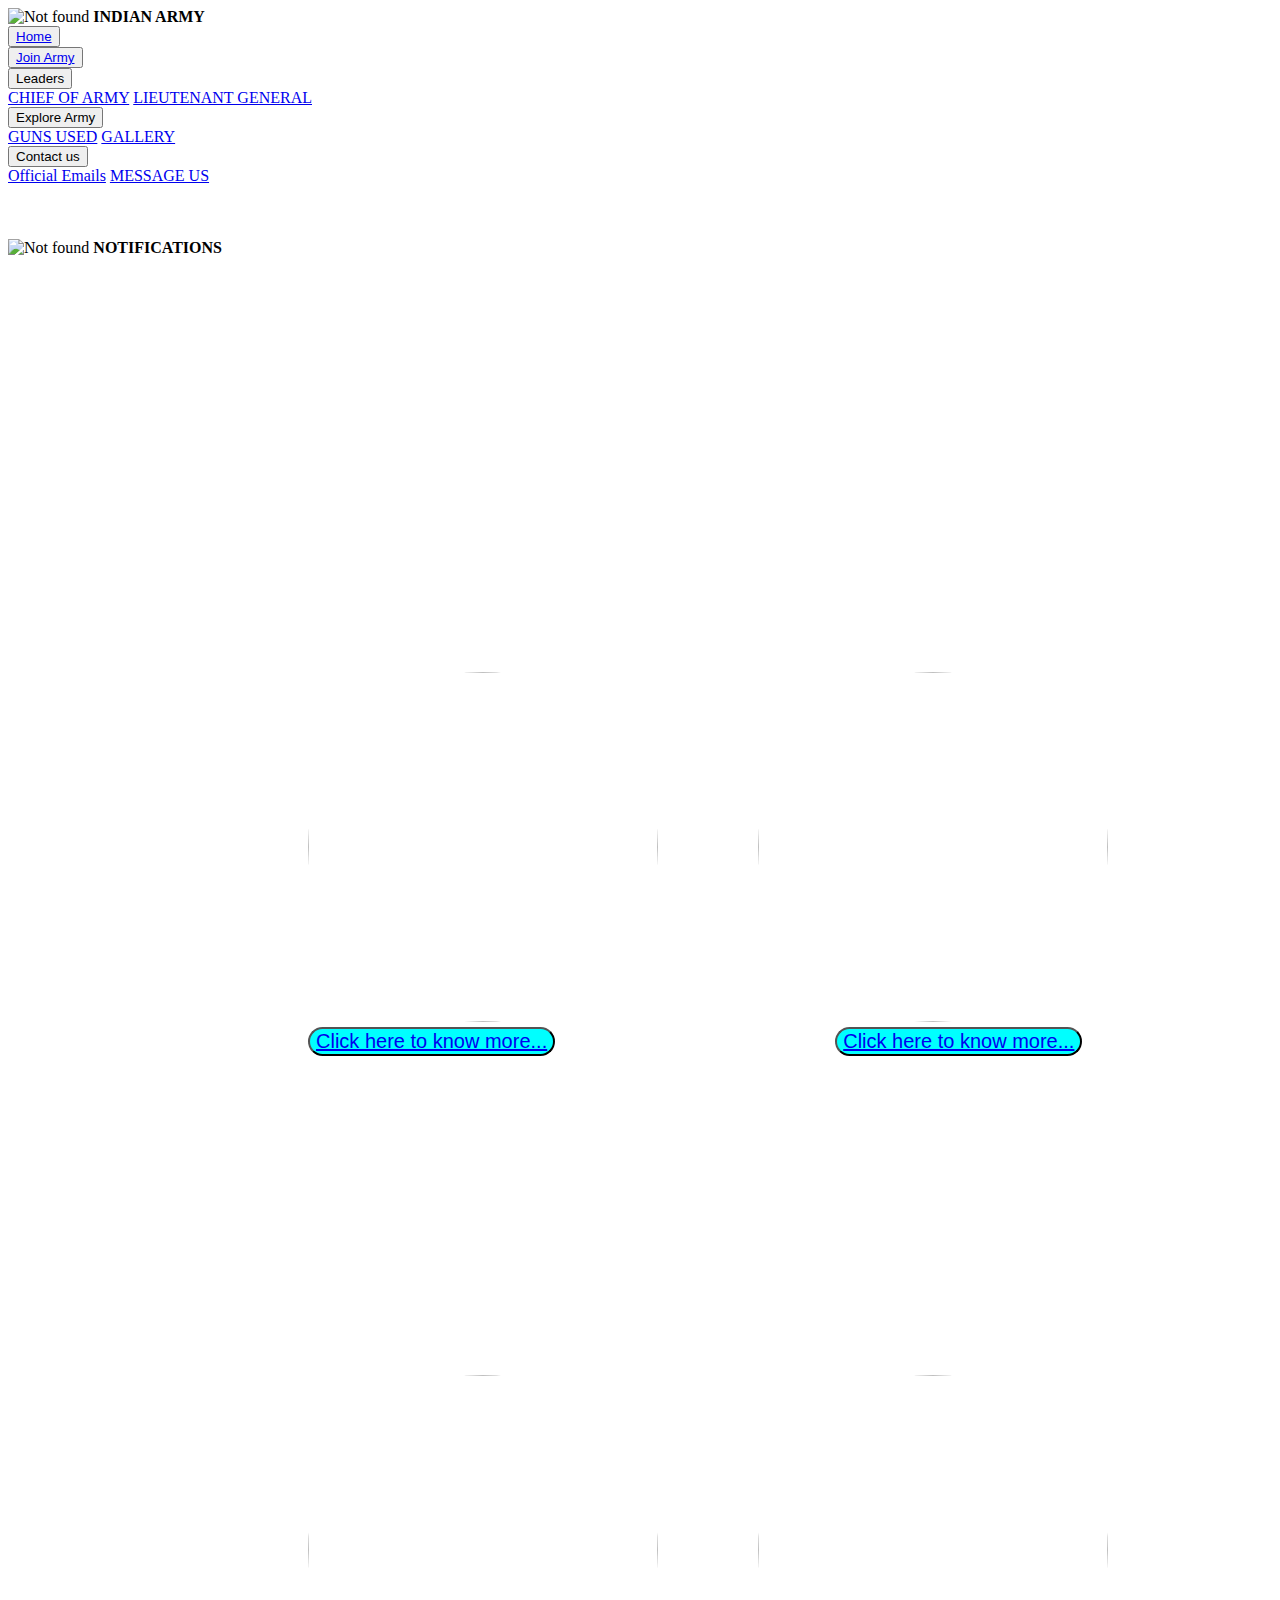
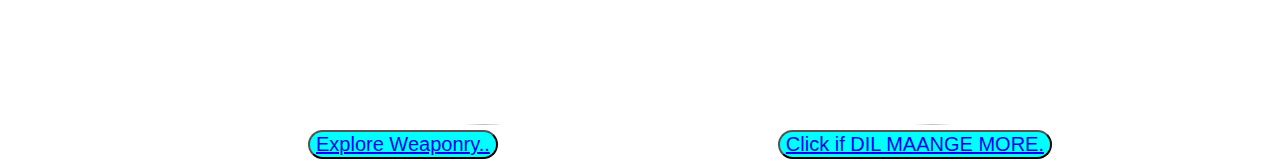
==== index.html @ 5b9dc2f3 "Update index.html" ====
<!DOCTYPE HTML>
<html>

<head>
    <title>INDIAN ARMY</title>
    <link rel="stylesheet" href="project.css"></link>
    <style>
        .discript1 {
            color: white;
            font-size: 20px;
        }
        
        .imgbtn1 {
            margin-left: 200px;
            margin-top: 50px;
            color: white;
        }
        
        .img1 {
            margin-left: 100px;
            border-radius: 200px;
        }
        
        .but1 {
            margin-left: 100px;
            background-color: cyan;
            border-radius: 20px;
            color: red;
            font-size: 20px;
        }
        
        .but2 {
            margin-left: 275px;
            background-color: cyan;
            border-radius: 20px;
            color: red;
            font-size: 20px;
        }
    </style>
</head>

<body id="body">
    <div class="heading">
        <a id="note">
            <img src="army5.png" alt="Not found" width="100" height="100">
            <b> INDIAN ARMY </b>
        </a>
    </div>
    <div class="navbar">
        <div class="dropdown">
            <button class="dropbtn"><a class="home" href="wdpro1.htm">Home<a></button>
            <div class="dropdown-content">

            </div>
        </div>
        <div class="dropdown">
            <button class="dropbtn"><a class="join" href="application_form%20final1.html" target="_blank">Join Army</a></button>
            <div class="dropdown-content">
            </div>
        </div>
        <div class="dropdown">
            <button class="dropbtn">Leaders</button>
            <div class="dropdown-content">
                <a href="chief%20army.html">CHIEF OF ARMY</a>
                <a href="general.html">LIEUTENANT GENERAL</a>
            </div>
        </div>
        <div class="dropdown">
            <button class="dropbtn">Explore Army</button>
            <div class="dropdown-content">
                <a href="slideshow1.html">GUNS USED</a>
                <a href="gallery.html">GALLERY</a>
            </div>
        </div>
        <div class="dropdown">
            <button class="dropbtn">Contact us</button>
            <div class="dropdown-content">
                <a href="EMaiL%20table.html">Official Emails</a>
                <a href="contactform.html">MESSAGE US</a>
            </div>
        </div>
    </div>
    <br>
    <br>
    <br>

    <div class="notif1">
        <a id="notif2">
            <img src="logo 1.png" alt="Not found" width="30" height="30">
            <b> NOTIFICATIONS </b>
        </a>
        <div>
            <marquee class="marq1" scrollamount="2" width="100%" direction="up" height="50%">
                <ul style="list-style-type:square;">
                    <li><a class="a1" href="https://www.indianarmy.nic.in/Site/NewsDetail/frmNewsDetails.aspx?n=bniEtbbo9LN7kb4q3kupGg==&NewsID=d7RxSiXEWzwq6lFWKi79RA==" target="_blank">Visit our newsletters on friends for life</a></li>
                    <li><a class="a1" href="https://www.indianarmy.nic.in/Site/NewsDetail/frmNewsDetails.aspx?n=bniEtbbo9LN7kb4q3kupGg==&NewsID=YmOi63HW7vGi65MqpwC0nw==" target="_blank">GNRS cup golf and spring lunch</a></li>
                    <li><a class="a1" href="https://www.indianarmy.nic.in/Site/NewsDetail/frmNewsDetails.aspx?n=bniEtbbo9LN7kb4q3kupGg==&NewsID=zVF0cmWLpvcZilp0v5qRnw==" target="_blank">Draft recruitment rules of OS</a></li>
                    <li><a class="a1" href="https://www.indianarmy.nic.in/Site/NewsDetail/frmNewsDetails.aspx?n=bniEtbbo9LN7kb4q3kupGg==&NewsID=gwi3Oiq0S37HrcBYADubFg==" target="_blank">Registrations as approved ASC contractors</a></li>
                    <ul>
            </marquee>
        </div>
    </div>

    <br>
    <div class="discript1">
        <h1>LEADERS OF THE INDIAN ARMY</h1>
        <p1><i>"Indian Army is home to some of the bravest men in the world. Indian army is world’s third largest and its soldiers are considered best in high altitude battles. The Indian Army guards one of the most notorious international borders. Indian northern border behaves like a battle-field all around the year. But, thank the gods & the Indian soldiers, you can safely read this post. No one deserves the title of a ‘hero’ more than a soldier. The brave men and women at the Indian army stay away from their families, miss every significant thing in their lives and sacrifice their lives just so that you can be with your loved ones and sleep peacefully at night."</i></p1>
        <br>
        <h12><b>Here is one for their bravest lions</b></h12>
        <div class="imgbtn1">
            <img class="img1" src="GEN BIPIN.jpg" width="350" height="350"><img class="img1" src="lieu1.jpg" width="350" height="350">
            <div>
                <button type="button" class="but1"><a class="a1" href="/chief%20army.html" target="_blank">Click here to know more...</a></button>
                <button type="button" class="but2"><a class="a1" href="/general.html" target="_blank">Click here to know more...</a></button>
            </div>
        </div>
    </div>
    <br> <br> <br>

    <div class="discript1">
        <center>
            <h1>EXPLORE THE REALMS OF INDIAN ARMY</h1>
            <p1><i> You have never lived until<br>
You have almost died,<br>
And for those who choose to fight,<br>
Life has a special flavor,<br>
The protected will never know!!! <br></i></p1>
        </center>

        <div class="imgbtn1">
            <img class="img1" src="gun1.jpg" width="350" height="350"><img class="img1" src="gun2.jpg" width="350" height="350">
            <div>
                <button type="button" class="but1"><a class="a1" href="/slideshow1.html" target="_blank">Explore Weaponry..</a></button>
                <button type="button" class="but2"><a class="a1" href="/gallery.html" target="_blank">Click if DIL MAANGE MORE.</a></button>
            </div>
        </div>
    </div>


    <script src="script1.js"></script>
</body>

</html>
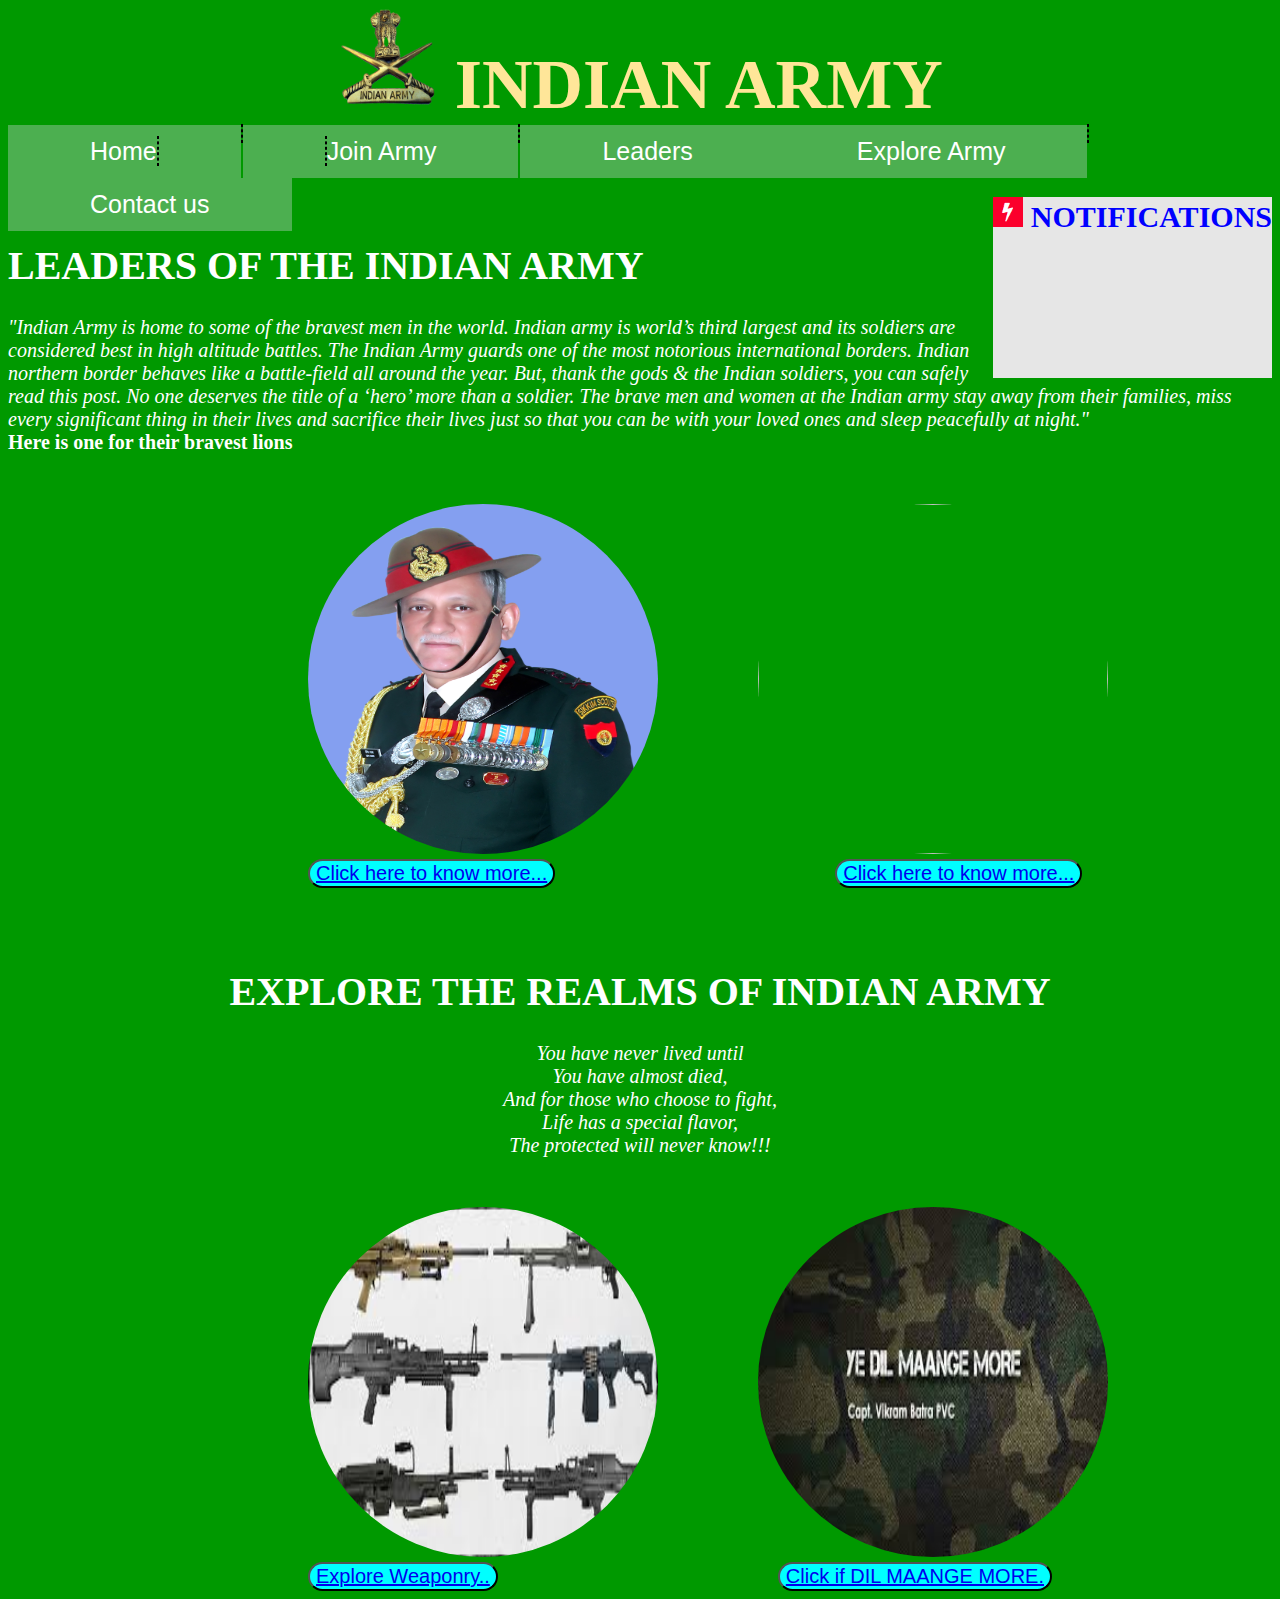
==== commit 1b671791: "Update index.html" ====
--- a/index.html
+++ b/index.html
@@ -3,7 +3,7 @@
 
 <head>
     <title>INDIAN ARMY</title>
-    <link rel="stylesheet" href="project.css"></link>
+    <link rel="stylesheet" href="/project.css"></link>
     <style>
         .discript1 {
             color: white;
@@ -42,41 +42,41 @@
 <body id="body">
     <div class="heading">
         <a id="note">
-            <img src="army5.png" alt="Not found" width="100" height="100">
+            <img src="/army5.png" alt="Not found" width="100" height="100">
             <b> INDIAN ARMY </b>
         </a>
     </div>
     <div class="navbar">
         <div class="dropdown">
-            <button class="dropbtn"><a class="home" href="wdpro1.htm">Home<a></button>
+            <button class="dropbtn"><a class="home" href="/wdpro1.htm">Home<a></button>
             <div class="dropdown-content">
 
             </div>
         </div>
         <div class="dropdown">
-            <button class="dropbtn"><a class="join" href="application_form%20final1.html" target="_blank">Join Army</a></button>
+            <button class="dropbtn"><a class="join" href="/application_form%20final1.html" target="_blank">Join Army</a></button>
             <div class="dropdown-content">
             </div>
         </div>
         <div class="dropdown">
             <button class="dropbtn">Leaders</button>
             <div class="dropdown-content">
-                <a href="chief%20army.html">CHIEF OF ARMY</a>
-                <a href="general.html">LIEUTENANT GENERAL</a>
+                <a href="/chief%20army.html">CHIEF OF ARMY</a>
+                <a href="/general.html">LIEUTENANT GENERAL</a>
             </div>
         </div>
         <div class="dropdown">
             <button class="dropbtn">Explore Army</button>
             <div class="dropdown-content">
-                <a href="slideshow1.html">GUNS USED</a>
-                <a href="gallery.html">GALLERY</a>
+                <a href="/slideshow1.html">GUNS USED</a>
+                <a href="/gallery.html">GALLERY</a>
             </div>
         </div>
         <div class="dropdown">
             <button class="dropbtn">Contact us</button>
             <div class="dropdown-content">
-                <a href="EMaiL%20table.html">Official Emails</a>
-                <a href="contactform.html">MESSAGE US</a>
+                <a href="/EMaiL%20table.html">Official Emails</a>
+                <a href="/contactform.html">MESSAGE US</a>
             </div>
         </div>
     </div>
@@ -86,7 +86,7 @@
 
     <div class="notif1">
         <a id="notif2">
-            <img src="logo 1.png" alt="Not found" width="30" height="30">
+            <img src="/logo 1.png" alt="Not found" width="30" height="30">
             <b> NOTIFICATIONS </b>
         </a>
         <div>
@@ -108,7 +108,7 @@
         <br>
         <h12><b>Here is one for their bravest lions</b></h12>
         <div class="imgbtn1">
-            <img class="img1" src="GEN BIPIN.jpg" width="350" height="350"><img class="img1" src="lieu1.jpg" width="350" height="350">
+            <img class="img1" src="/GEN BIPIN.jpg" width="350" height="350"><img class="img1" src="lieu1.jpg" width="350" height="350">
             <div>
                 <button type="button" class="but1"><a class="a1" href="/chief%20army.html" target="_blank">Click here to know more...</a></button>
                 <button type="button" class="but2"><a class="a1" href="/general.html" target="_blank">Click here to know more...</a></button>
@@ -128,7 +128,7 @@
         </center>
 
         <div class="imgbtn1">
-            <img class="img1" src="gun1.jpg" width="350" height="350"><img class="img1" src="gun2.jpg" width="350" height="350">
+            <img class="img1" src="/gun1.jpg" width="350" height="350"><img class="img1" src="gun2.jpg" width="350" height="350">
             <div>
                 <button type="button" class="but1"><a class="a1" href="/slideshow1.html" target="_blank">Explore Weaponry..</a></button>
                 <button type="button" class="but2"><a class="a1" href="/gallery.html" target="_blank">Click if DIL MAANGE MORE.</a></button>
@@ -137,7 +137,7 @@
     </div>
 
 
-    <script src="script1.js"></script>
+    <script src="/script1.js"></script>
 </body>
 
 </html>
--- a/project.css
+++ b/project.css
@@ -0,0 +1,103 @@
+#body {
+    background-image: url(army1.jpg);
+    background-repeat: no-repeat;
+    background-size: cover;
+    background-color: #009900;
+    background-attachment: fixed;
+}
+
+#notif2 {
+    float: right;
+    color: blue;
+    border: none;
+    font-size: 30px;
+}
+
+.notif1 {
+    float: right;
+    background-color: #e6e6e6;
+}
+
+.marq1 {
+    margin-right: -100px;
+}
+
+.heading {
+    //background-color:#d9d9d9;
+    color: #ffe699;
+    text-align: center;
+    font-size: 70px;
+}
+
+.navbar {
+    //overflow:hidden;
+}
+
+.dropbtn {
+    background-color: #4CAF50;
+    color: white;
+    padding: 10px 80px;
+    font-size: 25px;
+    float: left;
+    overflow: hidden;
+    border: 2px solid #4CAF50;
+    border-collapse: collapse;
+}
+
+.dropdown {
+    float: left;
+    display: block;
+}
+
+.dropdown-content {
+    display: none;
+    position: center;
+    background-color: #f1f1f1;
+    border: 3px solid red;
+    box-shadow: 0px 8px 16px 0px rgba(0, 0, 0, 0.2);
+    z-index: 1;
+}
+
+.dropdown-content a {
+    color: #996600;
+    padding: 20px 10px;
+    text-decoration: underline;
+    display: block;
+    overflow: hidden;
+}
+
+.dropdown-content a:hover {
+    background-color: cyan;
+}
+
+.dropdown:hover .dropdown-content {
+    display: block;
+}
+
+.dropdown:hover .dropbtn {
+    background-color: #3e8e41;
+}
+
+a {
+    border: 1px dashed black;
+}
+
+.join {
+    border: none;
+    color: white;
+    text-decoration: none;
+}
+
+.home {
+    border: none;
+    color: white;
+    text-decoration: none;
+}
+
+.a1 {
+    border: none;
+}
+
+#note {
+    border: none;
+}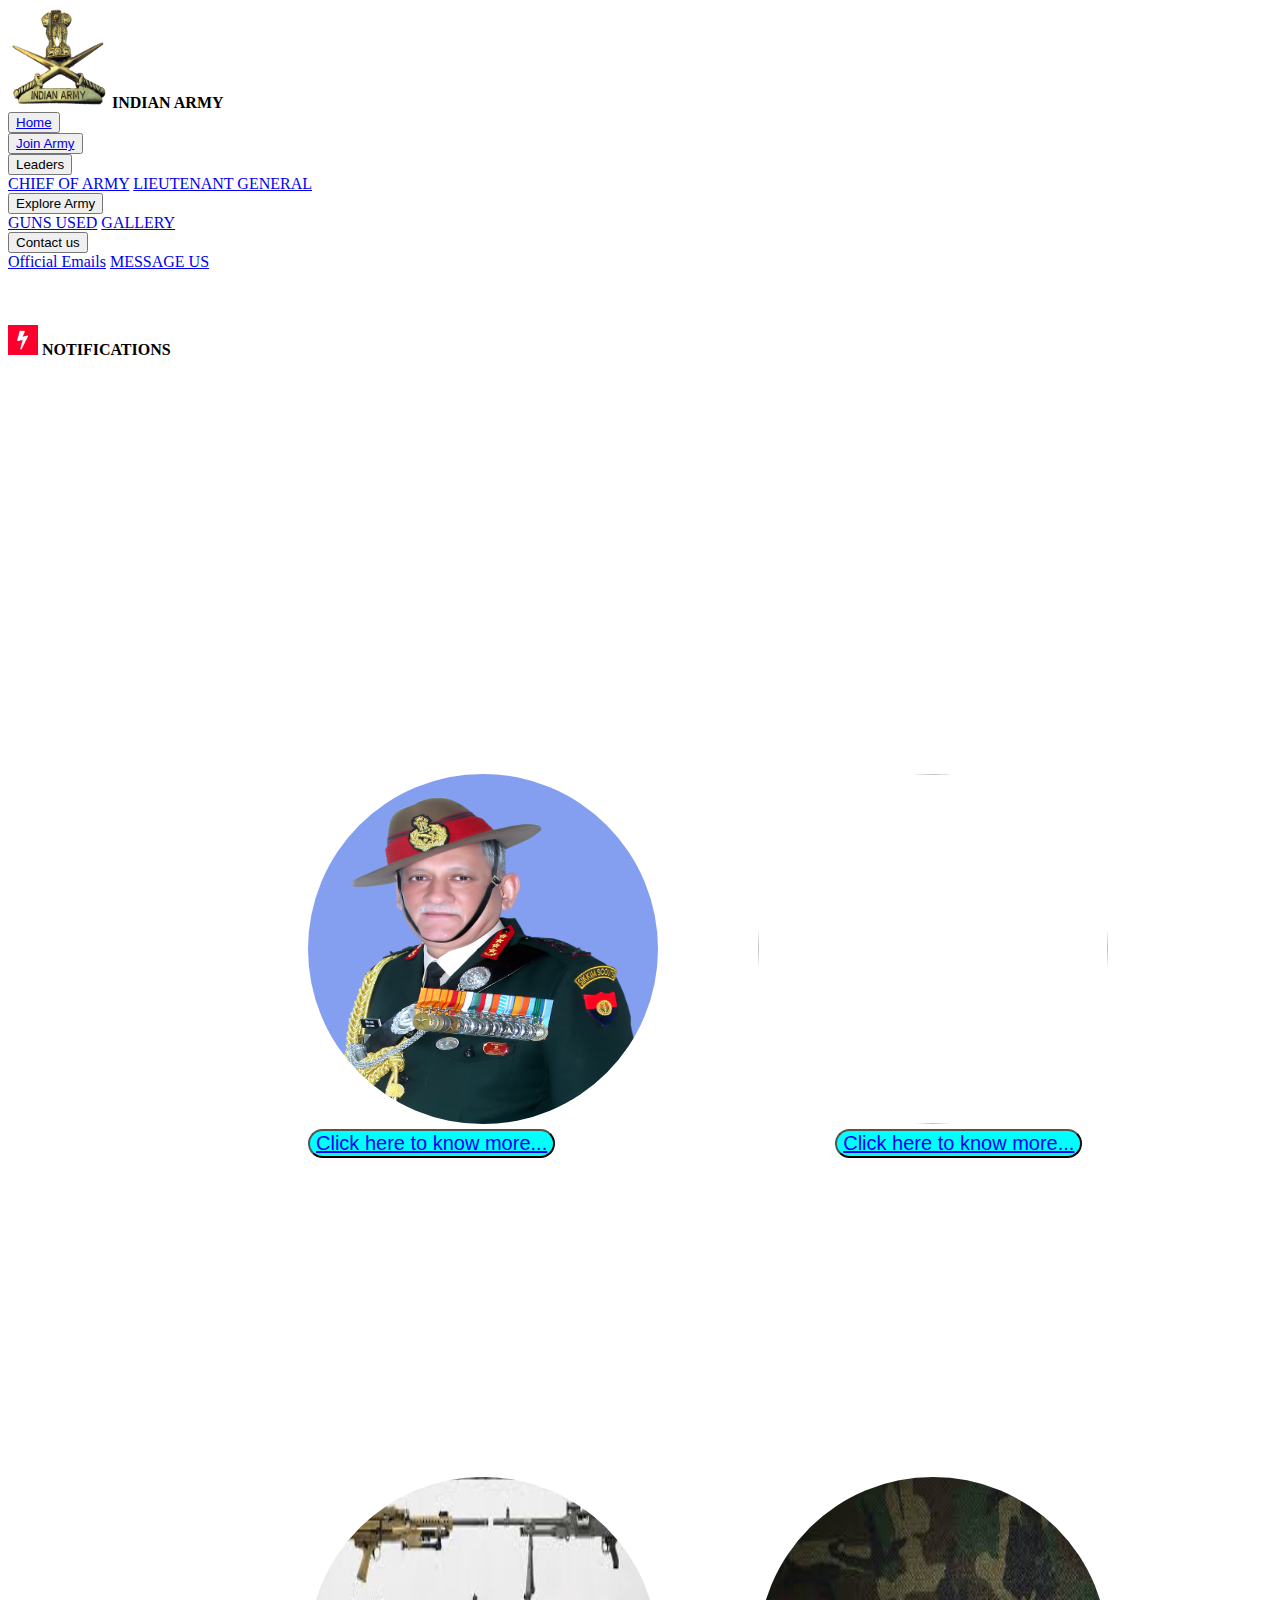
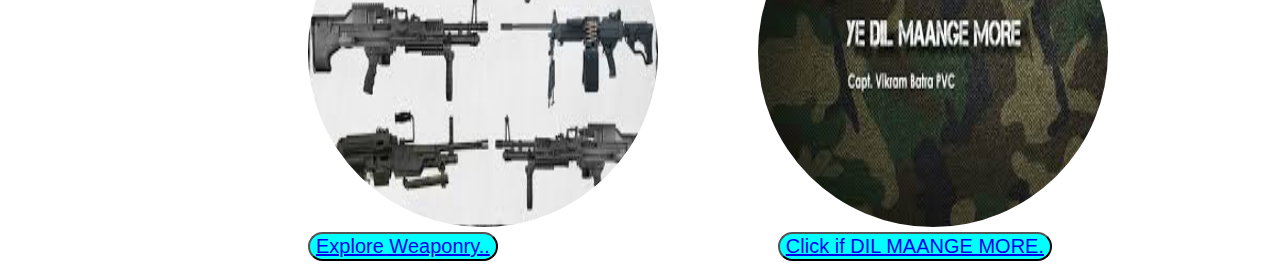
==== commit 8259f17e: "Update index.html" ====
--- a/index.html
+++ b/index.html
@@ -2,8 +2,8 @@
 <html>
 
 <head>
+    <link rel=“stylesheet” type=“text/css” href=“project.css”>
     <title>INDIAN ARMY</title>
-    <link rel="stylesheet" href="/project.css"></link>
     <style>
         .discript1 {
             color: white;
@@ -135,9 +135,8 @@
             </div>
         </div>
     </div>
-
-
-    <script src="/script1.js"></script>
+            
+    <script src="/script1.js" type="text/javascript"></script>
 </body>
 
 </html>
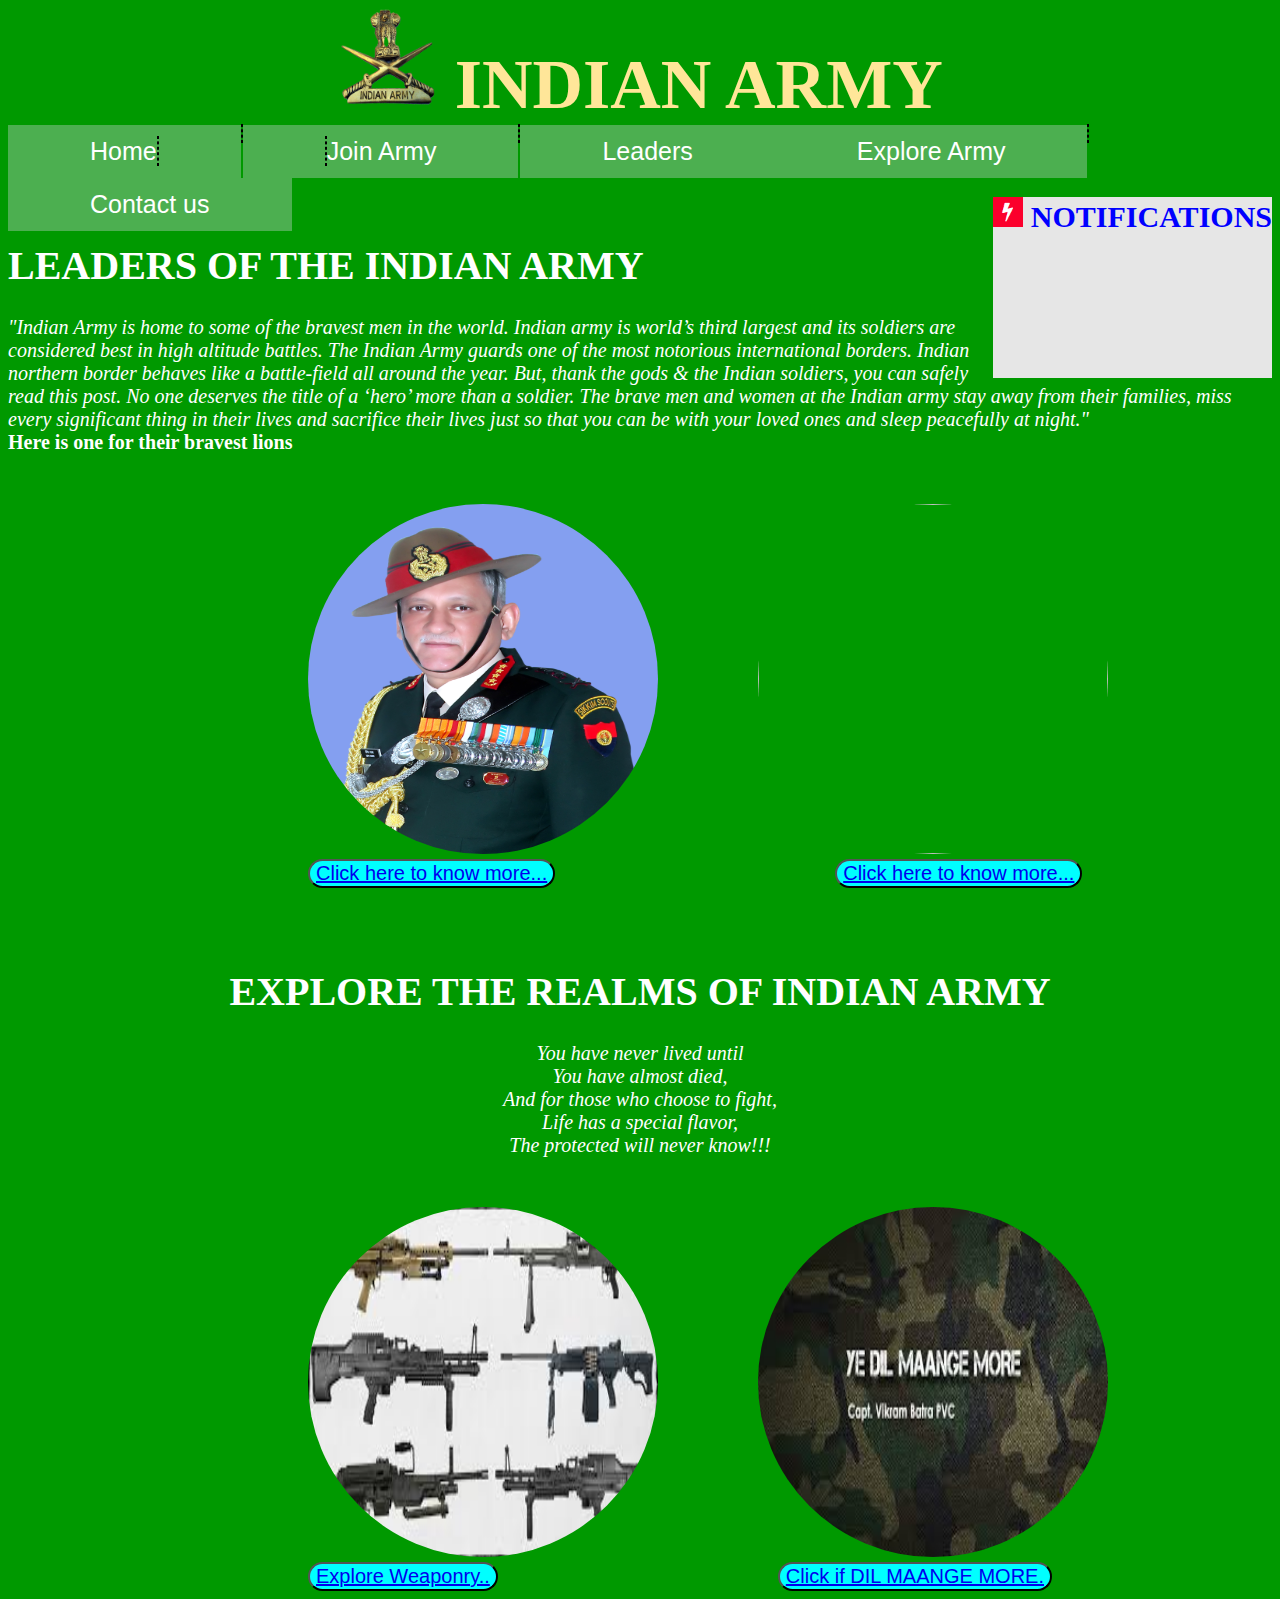
==== commit 07052f15: "Update index.html" ====
--- a/index.html
+++ b/index.html
@@ -2,7 +2,7 @@
 <html>
 
 <head>
-    <link rel=“stylesheet” type=“text/css” href=“project.css”>
+    <link rel="stylesheet" href="./css/project.css">
     <title>INDIAN ARMY</title>
     <style>
         .discript1 {
@@ -42,7 +42,7 @@
 <body id="body">
     <div class="heading">
         <a id="note">
-            <img src="/army5.png" alt="Not found" width="100" height="100">
+            <img src="./army5.png" alt="Not found" width="100" height="100">
             <b> INDIAN ARMY </b>
         </a>
     </div>
@@ -86,7 +86,7 @@
 
     <div class="notif1">
         <a id="notif2">
-            <img src="/logo 1.png" alt="Not found" width="30" height="30">
+            <img src="./logo 1.png" alt="Not found" width="30" height="30">
             <b> NOTIFICATIONS </b>
         </a>
         <div>
@@ -108,7 +108,7 @@
         <br>
         <h12><b>Here is one for their bravest lions</b></h12>
         <div class="imgbtn1">
-            <img class="img1" src="/GEN BIPIN.jpg" width="350" height="350"><img class="img1" src="lieu1.jpg" width="350" height="350">
+            <img class="img1" src="./GEN BIPIN.jpg" width="350" height="350"><img class="img1" src="lieu1.jpg" width="350" height="350">
             <div>
                 <button type="button" class="but1"><a class="a1" href="/chief%20army.html" target="_blank">Click here to know more...</a></button>
                 <button type="button" class="but2"><a class="a1" href="/general.html" target="_blank">Click here to know more...</a></button>
@@ -128,7 +128,7 @@
         </center>
 
         <div class="imgbtn1">
-            <img class="img1" src="/gun1.jpg" width="350" height="350"><img class="img1" src="gun2.jpg" width="350" height="350">
+            <img class="img1" src="./gun1.jpg" width="350" height="350"><img class="img1" src="gun2.jpg" width="350" height="350">
             <div>
                 <button type="button" class="but1"><a class="a1" href="/slideshow1.html" target="_blank">Explore Weaponry..</a></button>
                 <button type="button" class="but2"><a class="a1" href="/gallery.html" target="_blank">Click if DIL MAANGE MORE.</a></button>
@@ -136,7 +136,7 @@
         </div>
     </div>
             
-    <script src="/script1.js" type="text/javascript"></script>
+    <script src="./js/script1.js"></script>
 </body>
 
 </html>
--- a/css/project.css
+++ b/css/project.css
@@ -0,0 +1,103 @@
+#body {
+    background-image: url(army1.jpg);
+    background-repeat: no-repeat;
+    background-size: cover;
+    background-color: #009900;
+    background-attachment: fixed;
+}
+
+#notif2 {
+    float: right;
+    color: blue;
+    border: none;
+    font-size: 30px;
+}
+
+.notif1 {
+    float: right;
+    background-color: #e6e6e6;
+}
+
+.marq1 {
+    margin-right: -100px;
+}
+
+.heading {
+    //background-color:#d9d9d9;
+    color: #ffe699;
+    text-align: center;
+    font-size: 70px;
+}
+
+.navbar {
+    //overflow:hidden;
+}
+
+.dropbtn {
+    background-color: #4CAF50;
+    color: white;
+    padding: 10px 80px;
+    font-size: 25px;
+    float: left;
+    overflow: hidden;
+    border: 2px solid #4CAF50;
+    border-collapse: collapse;
+}
+
+.dropdown {
+    float: left;
+    display: block;
+}
+
+.dropdown-content {
+    display: none;
+    position: center;
+    background-color: #f1f1f1;
+    border: 3px solid red;
+    box-shadow: 0px 8px 16px 0px rgba(0, 0, 0, 0.2);
+    z-index: 1;
+}
+
+.dropdown-content a {
+    color: #996600;
+    padding: 20px 10px;
+    text-decoration: underline;
+    display: block;
+    overflow: hidden;
+}
+
+.dropdown-content a:hover {
+    background-color: cyan;
+}
+
+.dropdown:hover .dropdown-content {
+    display: block;
+}
+
+.dropdown:hover .dropbtn {
+    background-color: #3e8e41;
+}
+
+a {
+    border: 1px dashed black;
+}
+
+.join {
+    border: none;
+    color: white;
+    text-decoration: none;
+}
+
+.home {
+    border: none;
+    color: white;
+    text-decoration: none;
+}
+
+.a1 {
+    border: none;
+}
+
+#note {
+    border: none;
+}
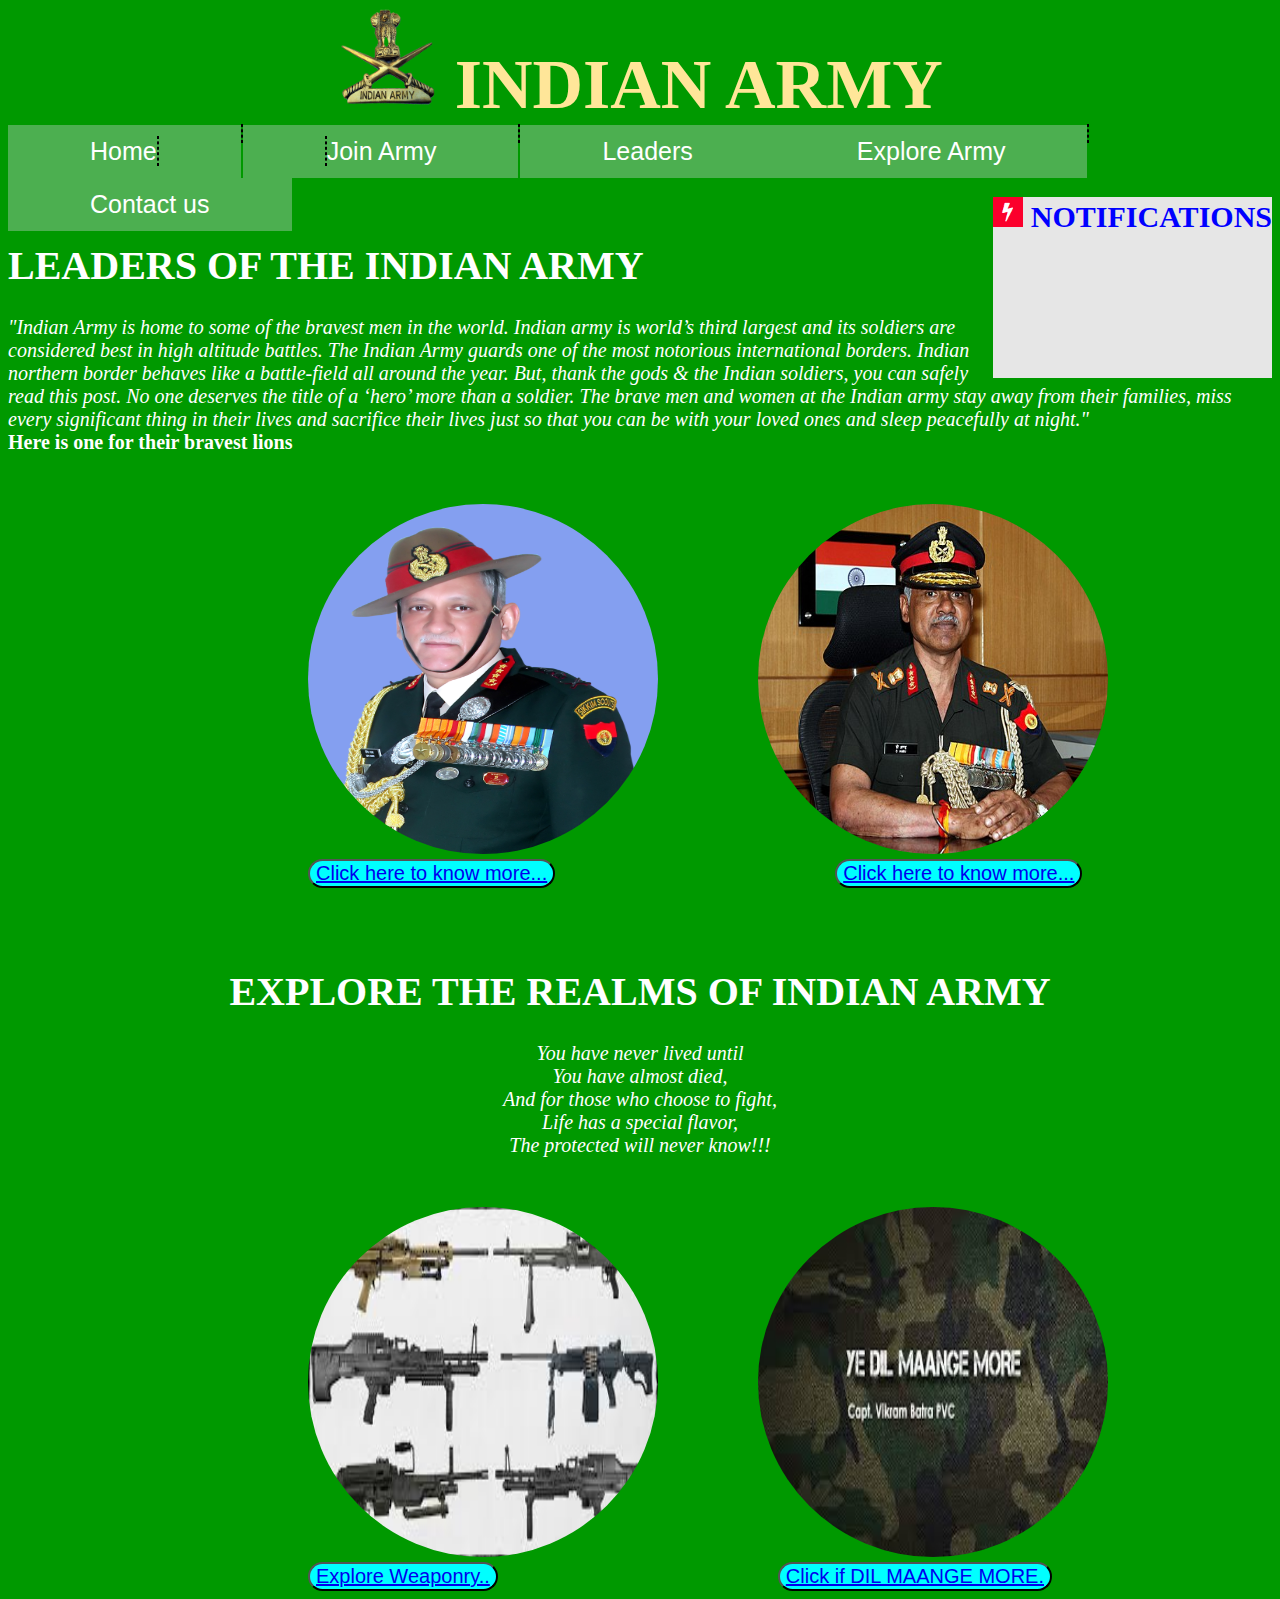
==== commit af412e09: "Update index.html" ====
--- a/index.html
+++ b/index.html
@@ -48,35 +48,35 @@
     </div>
     <div class="navbar">
         <div class="dropdown">
-            <button class="dropbtn"><a class="home" href="/wdpro1.htm">Home<a></button>
+            <button class="dropbtn"><a class="home" href="./index.html">Home<a></button>
             <div class="dropdown-content">
 
             </div>
         </div>
         <div class="dropdown">
-            <button class="dropbtn"><a class="join" href="/application_form%20final1.html" target="_blank">Join Army</a></button>
+            <button class="dropbtn"><a class="join" href="./application_form%20final1.html" target="_blank">Join Army</a></button>
             <div class="dropdown-content">
             </div>
         </div>
         <div class="dropdown">
             <button class="dropbtn">Leaders</button>
             <div class="dropdown-content">
-                <a href="/chief%20army.html">CHIEF OF ARMY</a>
-                <a href="/general.html">LIEUTENANT GENERAL</a>
+                <a href="./chief%20army.html">CHIEF OF ARMY</a>
+                <a href="./general.html">LIEUTENANT GENERAL</a>
             </div>
         </div>
         <div class="dropdown">
             <button class="dropbtn">Explore Army</button>
             <div class="dropdown-content">
-                <a href="/slideshow1.html">GUNS USED</a>
-                <a href="/gallery.html">GALLERY</a>
+                <a href="./slideshow1.html">GUNS USED</a>
+                <a href="./gallery.html">GALLERY</a>
             </div>
         </div>
         <div class="dropdown">
             <button class="dropbtn">Contact us</button>
             <div class="dropdown-content">
-                <a href="/EMaiL%20table.html">Official Emails</a>
-                <a href="/contactform.html">MESSAGE US</a>
+                <a href="./EMaiL%20table.html">Official Emails</a>
+                <a href="./contactform.html">MESSAGE US</a>
             </div>
         </div>
     </div>
@@ -108,10 +108,10 @@
         <br>
         <h12><b>Here is one for their bravest lions</b></h12>
         <div class="imgbtn1">
-            <img class="img1" src="./GEN BIPIN.jpg" width="350" height="350"><img class="img1" src="lieu1.jpg" width="350" height="350">
+            <img class="img1" src="./GEN BIPIN.jpg" width="350" height="350"><img class="img1" src="./lieu1.jpg" width="350" height="350">
             <div>
-                <button type="button" class="but1"><a class="a1" href="/chief%20army.html" target="_blank">Click here to know more...</a></button>
-                <button type="button" class="but2"><a class="a1" href="/general.html" target="_blank">Click here to know more...</a></button>
+                <button type="button" class="but1"><a class="a1" href="./chief%20army.html" target="_blank">Click here to know more...</a></button>
+                <button type="button" class="but2"><a class="a1" href="./general.html" target="_blank">Click here to know more...</a></button>
             </div>
         </div>
     </div>
@@ -128,10 +128,10 @@
         </center>
 
         <div class="imgbtn1">
-            <img class="img1" src="./gun1.jpg" width="350" height="350"><img class="img1" src="gun2.jpg" width="350" height="350">
+            <img class="img1" src="./gun1.jpg" width="350" height="350"><img class="img1" src="./gun2.jpg" width="350" height="350">
             <div>
-                <button type="button" class="but1"><a class="a1" href="/slideshow1.html" target="_blank">Explore Weaponry..</a></button>
-                <button type="button" class="but2"><a class="a1" href="/gallery.html" target="_blank">Click if DIL MAANGE MORE.</a></button>
+                <button type="button" class="but1"><a class="a1" href="./slideshow1.html" target="_blank">Explore Weaponry..</a></button>
+                <button type="button" class="but2"><a class="a1" href="./gallery.html" target="_blank">Click if DIL MAANGE MORE.</a></button>
             </div>
         </div>
     </div>
